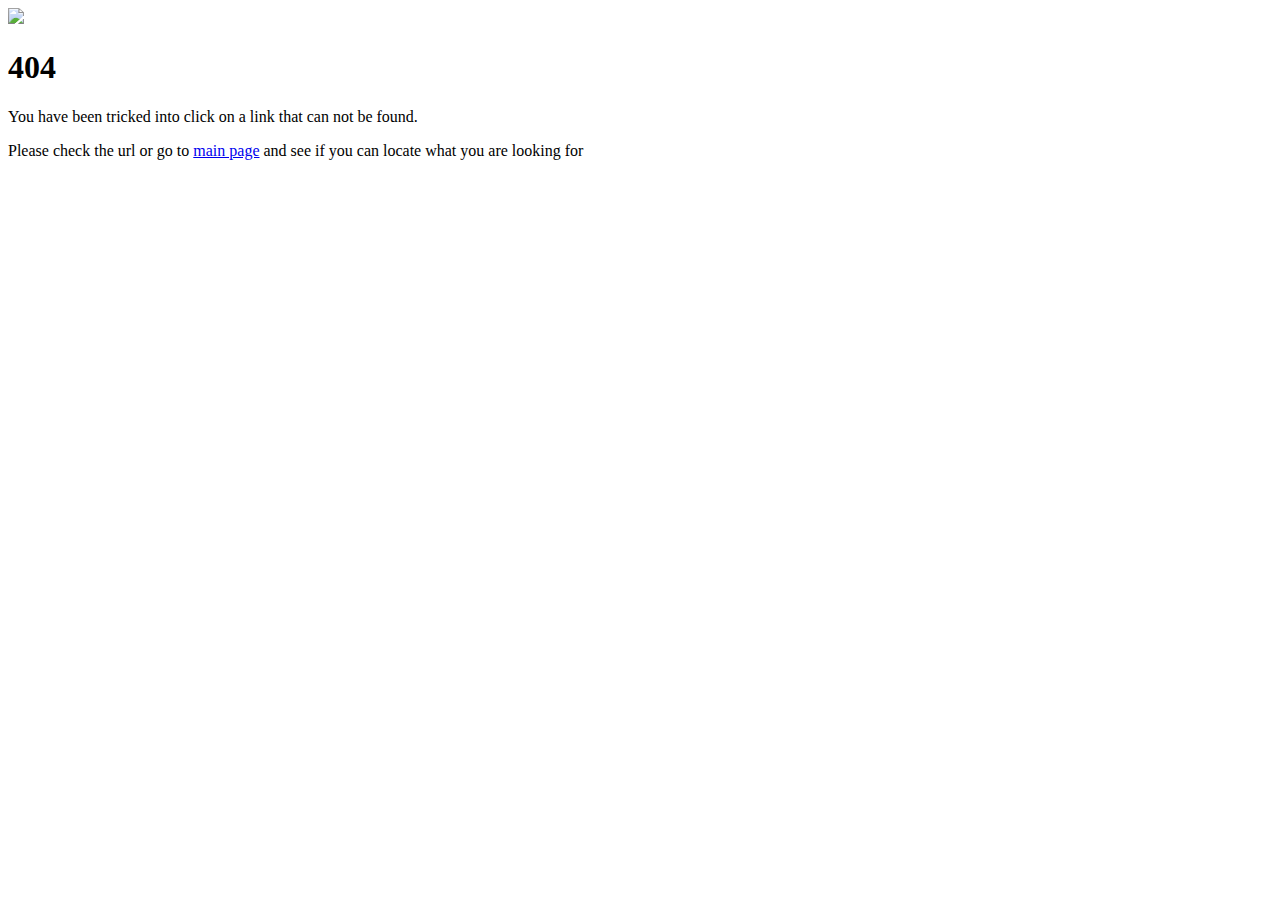
==== www/index.html @ 65f31473 "add select" ====
<!--Author: W3layouts
Author URL: http://w3layouts.com
License: Creative Commons Attribution 3.0 Unported
License URL: http://creativecommons.org/licenses/by/3.0/
-->
<!DOCTYPE html>
<html>
<head>
	<title>Error Page a Flat Responsive Widget Template :: Web-exto.ru</title>
	<link rel="stylesheet" href="../../zheltaya-404-stranitsa-oshibki/css/style.css">
	<link href='//fonts.googleapis.com/css?family=Josefin+Sans:400,100,100italic,300,300italic,400italic,600,600italic,700,700italic' rel='stylesheet' type='text/css'>

	<!-- For-Mobile-Apps-and-Meta-Tags -->
		<meta name="viewport" content="width=device-width, initial-scale=1" />
		<meta http-equiv="Content-Type" content="text/html; charset=utf-8" />
		<meta name="keywords" content="Error Page Widget Responsive, Login Form Web Template, Flat Pricing Tables, Flat Drop-Downs, Sign-Up Web Templates, Flat Web Templates, Login Sign-up Responsive Web Template, Smartphone Compatible Web Template, Free Web Designs for Nokia, Samsung, LG, Sony Ericsson, Motorola Web Design" />
		<script type="application/x-javascript"> addEventListener("load", function() { setTimeout(hideURLbar, 0); }, false); function hideURLbar(){ window.scrollTo(0,1); } </script>
	<!-- //For-Mobile-Apps-and-Meta-Tags -->

</head>
<body>
	<div class="main">
	<div class="image">
		<img src="../../zheltaya-404-stranitsa-oshibki/images/smile.png">
	</div>
	<div class="text">
		<h1>404</h1>	
		<p>You have been tricked into click on a link that can not be found.</p>
		<p>Please check the url or go to <a href="#">main page</a> and see if you can locate what you are looking for</p>
	</div>
	<div class="clear"></div>
	<div class="footer">
		<p><a class="copyright" style="color:#fff;" href="https://web-exito.ru/shablony-landing-page/" target="_blank">Скачать шаблоны 404 страниц ошибки для сайта - Web-exito.ru</a></p>
	</div>
</body>
</html>
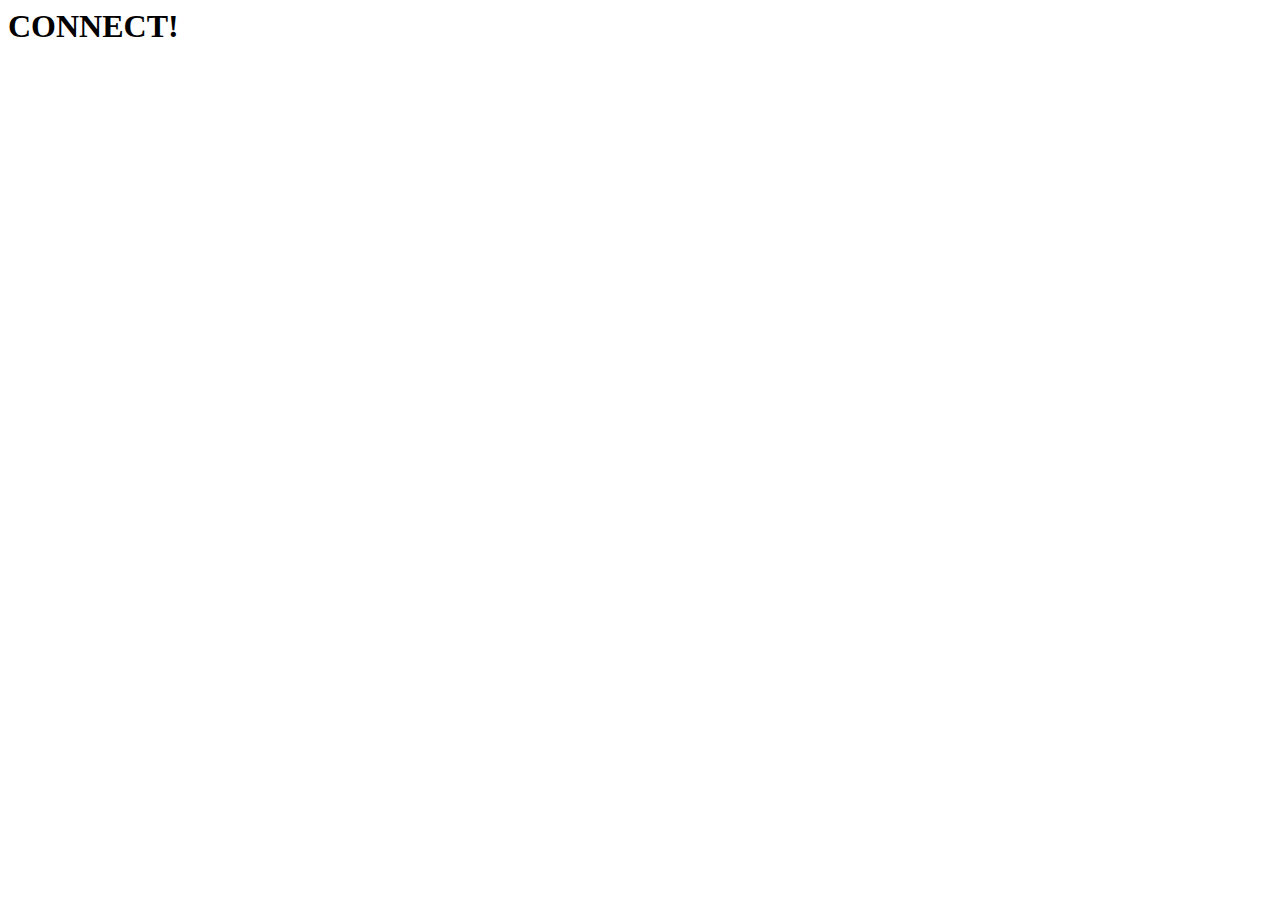
==== commit 462ebfa7: "first page" ====
--- a/www/index.html
+++ b/www/index.html
@@ -1,36 +1,14 @@
-<!--Author: W3layouts
-Author URL: http://w3layouts.com
-License: Creative Commons Attribution 3.0 Unported
-License URL: http://creativecommons.org/licenses/by/3.0/
--->
-<!DOCTYPE html>
-<html>
-<head>
-	<title>Error Page a Flat Responsive Widget Template :: Web-exto.ru</title>
-	<link rel="stylesheet" href="../../zheltaya-404-stranitsa-oshibki/css/style.css">
-	<link href='//fonts.googleapis.com/css?family=Josefin+Sans:400,100,100italic,300,300italic,400italic,600,600italic,700,700italic' rel='stylesheet' type='text/css'>
-
-	<!-- For-Mobile-Apps-and-Meta-Tags -->
-		<meta name="viewport" content="width=device-width, initial-scale=1" />
-		<meta http-equiv="Content-Type" content="text/html; charset=utf-8" />
-		<meta name="keywords" content="Error Page Widget Responsive, Login Form Web Template, Flat Pricing Tables, Flat Drop-Downs, Sign-Up Web Templates, Flat Web Templates, Login Sign-up Responsive Web Template, Smartphone Compatible Web Template, Free Web Designs for Nokia, Samsung, LG, Sony Ericsson, Motorola Web Design" />
-		<script type="application/x-javascript"> addEventListener("load", function() { setTimeout(hideURLbar, 0); }, false); function hideURLbar(){ window.scrollTo(0,1); } </script>
-	<!-- //For-Mobile-Apps-and-Meta-Tags -->
-
-</head>
-<body>
-	<div class="main">
-	<div class="image">
-		<img src="../../zheltaya-404-stranitsa-oshibki/images/smile.png">
-	</div>
-	<div class="text">
-		<h1>404</h1>	
-		<p>You have been tricked into click on a link that can not be found.</p>
-		<p>Please check the url or go to <a href="#">main page</a> and see if you can locate what you are looking for</p>
-	</div>
-	<div class="clear"></div>
-	<div class="footer">
-		<p><a class="copyright" style="color:#fff;" href="https://web-exito.ru/shablony-landing-page/" target="_blank">Скачать шаблоны 404 страниц ошибки для сайта - Web-exito.ru</a></p>
-	</div>
-</body>
-</html>+<!--<!DOCTYPE html>-->
+<!--<html lang="en">-->
+<!--<head>-->
+<!--    <meta charset="UTF-8">-->
+<!--    <title>Title</title>-->
+<!--</head>-->
+<!--<body>-->
+
+<!--<h1>CONNECT!</h1>-->
+
+<!--</body>-->
+<!--</html>-->
+
+<h1> CONNECT! </h1>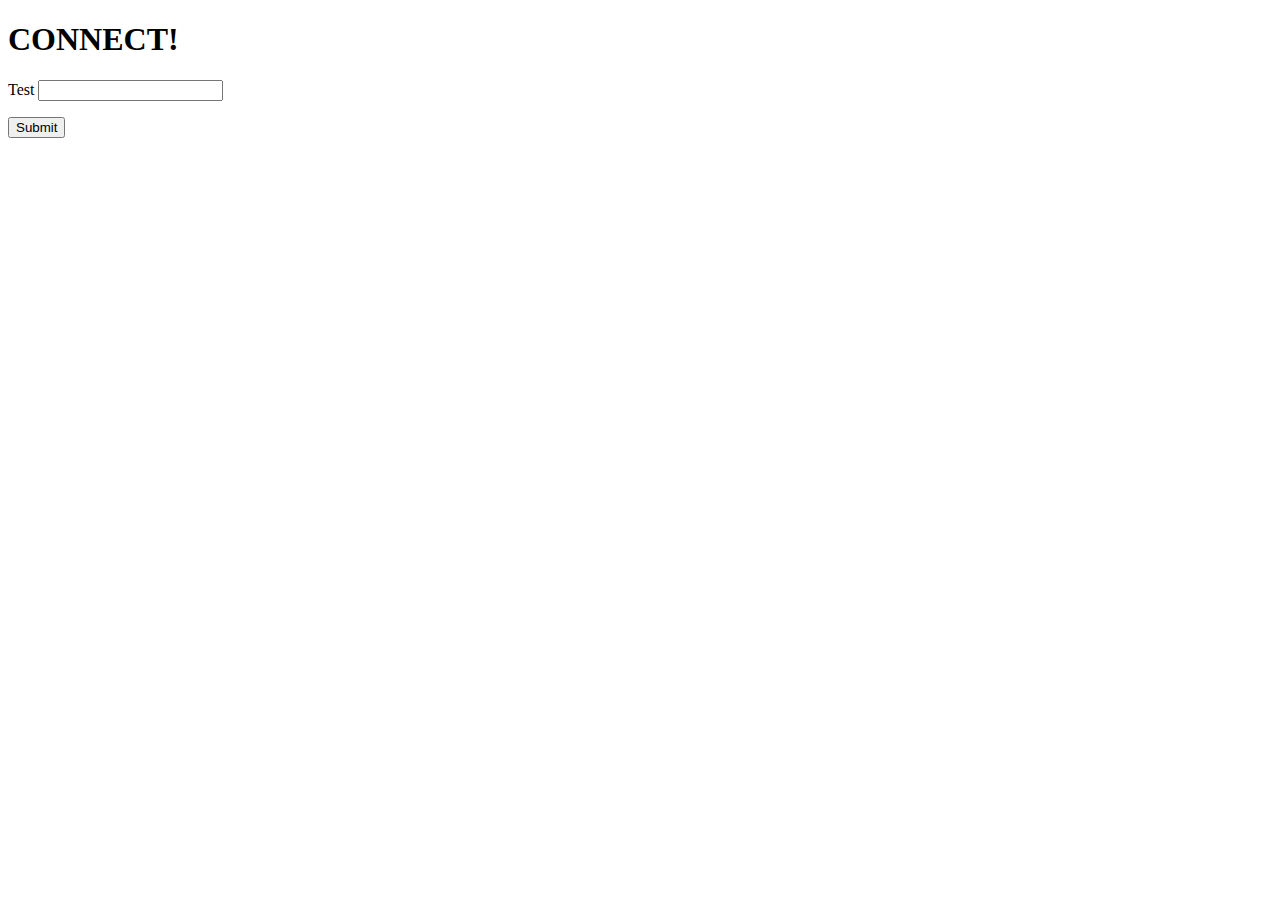
==== commit 96c5d902: "fix request problem" ====
--- a/www/index.html
+++ b/www/index.html
@@ -1,14 +1,22 @@
-<!--<!DOCTYPE html>-->
-<!--<html lang="en">-->
-<!--<head>-->
-<!--    <meta charset="UTF-8">-->
-<!--    <title>Title</title>-->
-<!--</head>-->
-<!--<body>-->
+<!DOCTYPE html>
+<html lang="en">
+<head>
+    <meta charset="UTF-8">
+    <title>Title</title>
+</head>
+<body>
 
-<!--<h1>CONNECT!</h1>-->
+    <h1>CONNECT!</h1>
 
-<!--</body>-->
-<!--</html>-->
+    <form action="" method="post">
+        <p>
+            <label for="Test">Test</label>
+            <input type="text" name="Test">
+        </p>
+        <p>
+            <input type="submit">
+        </p>
+    </form>
 
-<h1> CONNECT! </h1>+</body>
+</html>